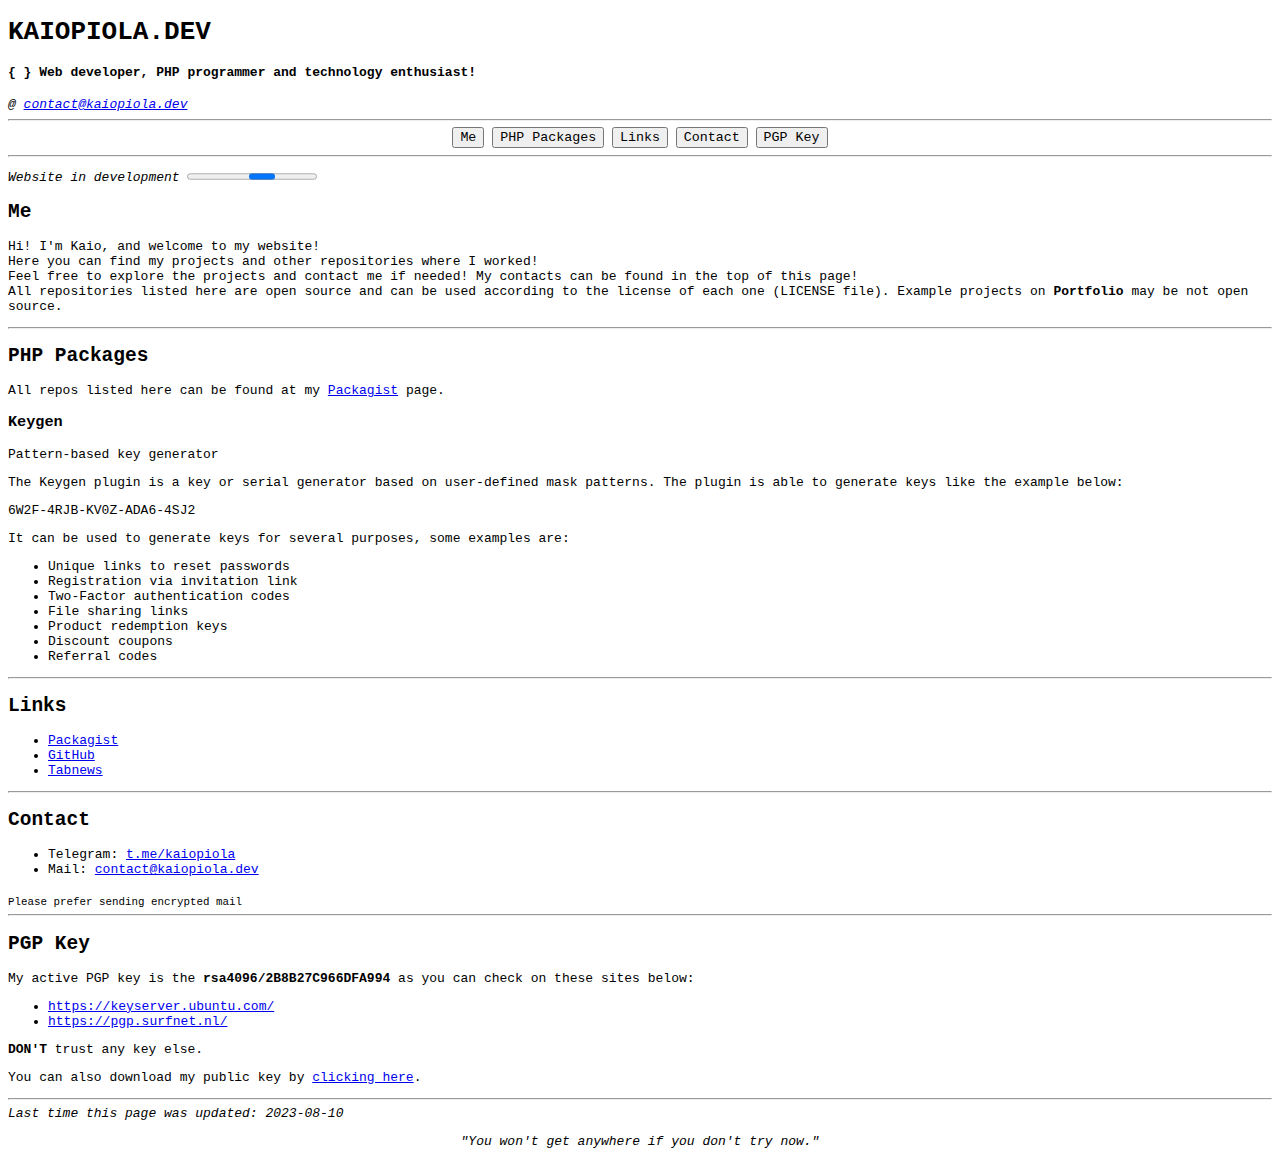
==== index.html @ 8a855de2 "Update index.html" ====
<!DOCTYPE html>
<html lang="en">

<head>
    <meta charset="UTF-8">
    <meta name="viewport" content="width=device-width, initial-scale=1.0">
    <title>KAIOPIOLA.DEV</title>
 
    <!-- Base -->
    <meta name="description" content="Web developer, PHP programmer and technology enthusiast!">
    <meta name="keywords"
        content="kaio, piola, kaio piola, kaiopiola, kaiopiola.dev, backend, back end, back-end, fullstack, web dev, web development, web developer, developer, desenvolvedor web, github, facebook, facebook meta, meta, metaverse">
    <link rel="icon" href="https://kaiopiola.dev/icon_transparente.png" type="image/icon type">
    <meta name="theme-color" content="#000">

    <!-- Facebook -->
    <meta property="og:title" content="Kaio Piola" />
    <meta property="og:type" content="website" />
    <meta property="og:site_name" content="Kaio Piola" />
    <meta property="og:url" content="https://kaiopiola.dev" />
    <meta property="og:image" content="https://kaiopiola.dev/icon_transparente.png" />
    <meta property="og:image:type" content="image/png">
    <meta property="og:description" content="Web developer, PHP programmer and technology enthusiast!" />
    <meta property="og:locale" content="pt_BR" />

    <!-- Twitter -->
    <meta property="twitter:title" content="Kaio Piola" />
    <meta property="twitter:description" content="Web developer, PHP programmer and technology enthusiast!" />
    <meta property="twitter:image" content="https://kaiopiola.dev/icon_transparente.png" />
    <meta property="twitter:url" content="https://kaiopiola.dev" />
    <meta property="twitter:card" content="summary" />

    <!-- Global site tag (gtag.js) - Google Analytics -->
    <script async src="https://www.googletagmanager.com/gtag/js?id=G-KLMCEQC2EH"></script>
</head>

<style>
    * {
        font-family: monospace;
    }
</style>

<body>
    <header>
        <h1>KAIOPIOLA.DEV</h1>
        <h4>{ } Web developer, PHP programmer and technology enthusiast!</h4>
        <address>@ <a href="mailto:contact@kaiopiola.dev">contact@kaiopiola.dev</a></address>
        <hr>

        <center>
            <nav>
                <a href="#me"><button>Me</button></a>
                <a href="#php-packages"><button>PHP Packages</button></a>
                <!-- <a href="#portfolio"><button>Portfolio</button></a> -->
                <a href="#links"><button>Links</button></a>
                <a href="#contact"><button>Contact</button></a>
                <a href="#pgp-key"><button>PGP Key</button></a>
            </nav>
        </center>
    </header>

    <hr>

    <main>
        <p><i>Website in development</i> <progress></progress></p>

        <section id="me">
            <h2>Me</h2>
            <p>
                Hi! I'm Kaio, and welcome to my website!
                <br>
                Here you can find my projects and other repositories where I worked!
                <br>
                Feel free to explore the projects and contact me if needed! My contacts can be found in the top of this
                page!
                <br>
                All repositories listed here are open source and can be used according to the license of each one
                (LICENSE
                file). Example projects on <strong>Portfolio</strong> may be not open source.
            </p>
        </section>

        <hr>

        <section id="php-packages">
            <h2>PHP Packages</h2>
            <p>All repos listed here can be found at my <a target="_blank"
                    href="https://packagist.org/packages/kaiopiola">Packagist</a> page.</p>
            <article>
                <h3>Keygen</h3>
                <p>Pattern-based key generator</p>
                <p>The Keygen plugin is a key or serial generator based on user-defined mask patterns. The plugin is
                    able to
                    generate keys like the example below:</p>
                <code>6W2F-4RJB-KV0Z-ADA6-4SJ2</code>
                <p>It can be used to generate keys for several purposes, some examples are:</p>
                <ul>
                    <li>Unique links to reset passwords</li>
                    <li>Registration via invitation link</li>
                    <li>Two-Factor authentication codes</li>
                    <li>File sharing links</li>
                    <li>Product redemption keys</li>
                    <li>Discount coupons</li>
                    <li>Referral codes</li>
                </ul>
            </article>
        </section>

        <hr>

        <!-- <section id="portfolio">
            <h2>Portfolio</h2>
            <article>
                <h3>Project 1</h3>
                <details>
                    <summary>More details</summary>
                    <p>Lorem ipsum dolor sit amet consectetur, adipisicing elit. Molestias voluptatibus a vitae, illo
                        alias
                        ipsam enim doloremque. Nesciunt sunt ut, possimus soluta repudiandae maiores sed ipsum tempora
                        voluptas dignissimos voluptatibus.</p>
                </details>
            </article>
            <article>
                <h3>Project 2</h3>
                <details>
                    <summary>More details</summary>
                    <p>Lorem ipsum dolor sit amet consectetur, adipisicing elit. Molestias voluptatibus a vitae, illo
                        alias
                        ipsam enim doloremque. Nesciunt sunt ut, possimus soluta repudiandae maiores sed ipsum tempora
                        voluptas dignissimos voluptatibus.</p>
                </details>
            </article>
        </section>

        <hr> -->

        <section id="links">
            <h2>Links</h2>

            <ul>
                <li><a href="https://packagist.org/packages/kaiopiola/" target="_blank">Packagist</a></li>
                <li><a href="https://github.com/kaiopiola/" target="_blank">GitHub</a></li>
                <li><a href="https://www.tabnews.com.br/KaioPiola" target="_blank">Tabnews</a></li>
            </ul>
        </section>

        <hr>

        <section id="contact">
            <h2>Contact</h2>

            <ul>
                <li>Telegram: <a href="https://t.me/kaiopiola" target="_blank">t.me/kaiopiola</a></li>
                <li>Mail: <a href="mailto:contact@kaiopiola.dev">contact@kaiopiola.dev</a></li>
            </ul>

            <sub>Please prefer sending encrypted mail</sub>
        </section>

        <hr>

        <section id="pgp-key">
            <h2>PGP Key</h2>

            <p>My active PGP key is the <b>rsa4096/2B8B27C966DFA994</b> as you can check on these sites below:</p>
            <ul>
                <li><a target="_blank" href="https://keyserver.ubuntu.com/">https://keyserver.ubuntu.com/</a></li>
                <li><a target="_blank" href="https://pgp.surfnet.nl/">https://pgp.surfnet.nl/</a></li>
            </ul>

            <p><b>DON'T</b> trust any key else.</p>
            <p>You can also download my public key by <a href="/rsa-key.txt">clicking here</a>.</p>
        </section>
    </main>

    <hr>

    <footer>
        <cite>Last time this page was updated: <time>2023-08-10</time></cite>
        <center>
            <blockquote>
                <i>"You won't get anywhere if you don't try now."</i>
            </blockquote>
        </center>
    </footer>
</body>

</html>
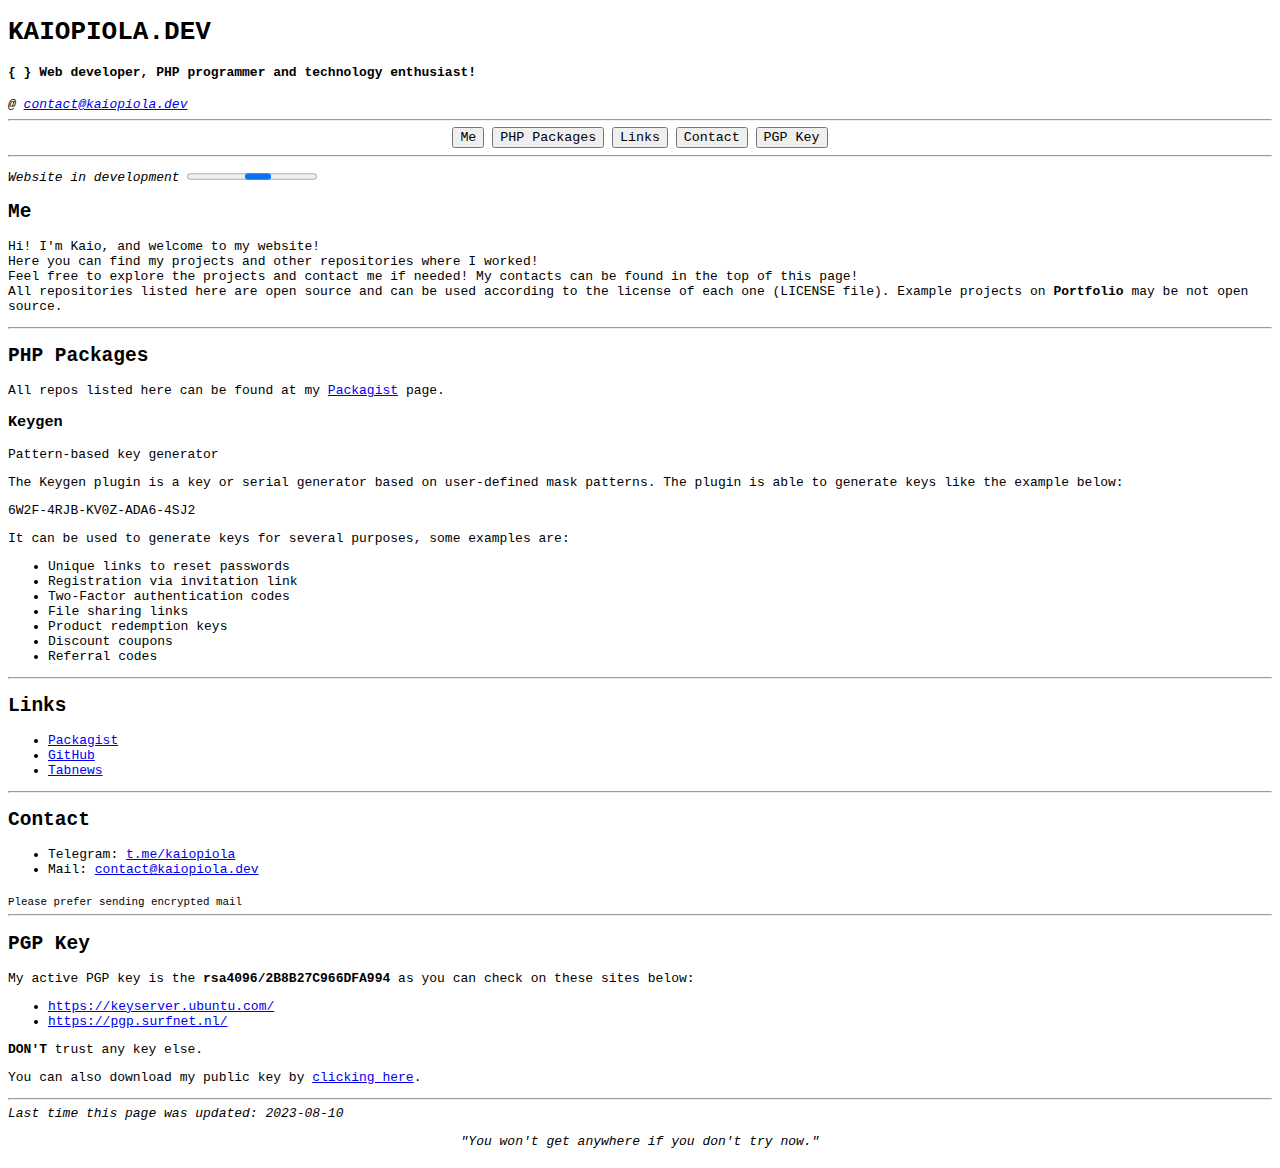
==== commit 0cff560c: "Update index.html" ====
--- a/index.html
+++ b/index.html
@@ -184,5 +184,8 @@
         </center>
     </footer>
 </body>
-
+<script>
+    console.log("I believe in elePHPant supremacy! 🐘");
+    debugger;
+</script>
 </html>
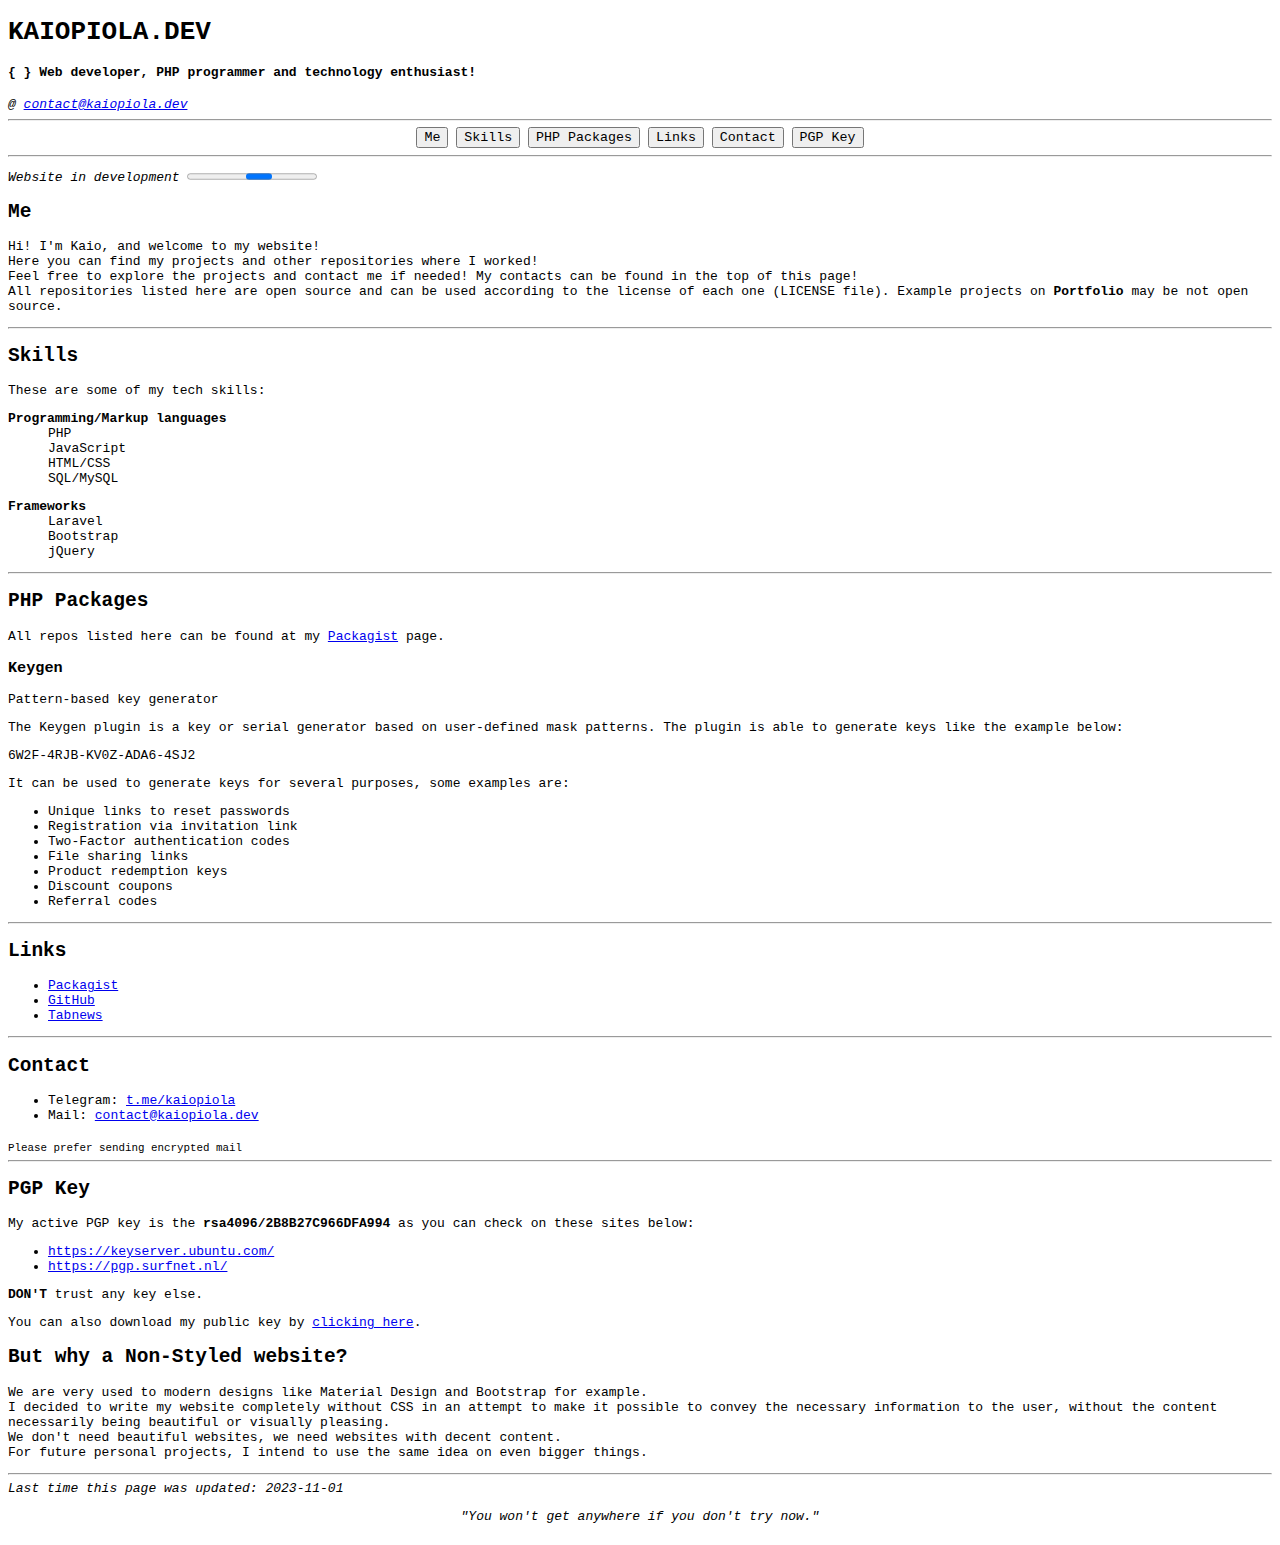
==== commit 526c69ce: "changes" ====
--- a/index.html
+++ b/index.html
@@ -5,12 +5,12 @@
     <meta charset="UTF-8">
     <meta name="viewport" content="width=device-width, initial-scale=1.0">
     <title>KAIOPIOLA.DEV</title>
- 
+
     <!-- Base -->
     <meta name="description" content="Web developer, PHP programmer and technology enthusiast!">
     <meta name="keywords"
         content="kaio, piola, kaio piola, kaiopiola, kaiopiola.dev, backend, back end, back-end, fullstack, web dev, web development, web developer, developer, desenvolvedor web, github, facebook, facebook meta, meta, metaverse">
-    <link rel="icon" href="https://kaiopiola.dev/icon_transparente.png" type="image/icon type">
+    <link rel="icon" href="./favicon.webp" type="image/icon type">
     <meta name="theme-color" content="#000">
 
     <!-- Facebook -->
@@ -18,7 +18,7 @@
     <meta property="og:type" content="website" />
     <meta property="og:site_name" content="Kaio Piola" />
     <meta property="og:url" content="https://kaiopiola.dev" />
-    <meta property="og:image" content="https://kaiopiola.dev/icon_transparente.png" />
+    <meta property="og:image" content="https://kaiopiola.dev/favicon.webp" />
     <meta property="og:image:type" content="image/png">
     <meta property="og:description" content="Web developer, PHP programmer and technology enthusiast!" />
     <meta property="og:locale" content="pt_BR" />
@@ -26,7 +26,7 @@
     <!-- Twitter -->
     <meta property="twitter:title" content="Kaio Piola" />
     <meta property="twitter:description" content="Web developer, PHP programmer and technology enthusiast!" />
-    <meta property="twitter:image" content="https://kaiopiola.dev/icon_transparente.png" />
+    <meta property="twitter:image" content="https://kaiopiola.dev/favicon.webp" />
     <meta property="twitter:url" content="https://kaiopiola.dev" />
     <meta property="twitter:card" content="summary" />
 
@@ -50,6 +50,7 @@
         <center>
             <nav>
                 <a href="#me"><button>Me</button></a>
+                <a href="#skills"><button>Skills</button></a>
                 <a href="#php-packages"><button>PHP Packages</button></a>
                 <!-- <a href="#portfolio"><button>Portfolio</button></a> -->
                 <a href="#links"><button>Links</button></a>
@@ -78,6 +79,30 @@
                 (LICENSE
                 file). Example projects on <strong>Portfolio</strong> may be not open source.
             </p>
+        </section>
+
+        <hr>
+
+        <section id="skills">
+            <h2>Skills</h2>
+            <p>
+                These are some of my tech skills:
+            </p>
+            <dl>
+                <dt>
+                    <b>Programming/Markup languages</b>
+                </dt>
+                <dd>PHP</dd>
+                <dd>JavaScript</dd>
+                <dd>HTML/CSS</dd>
+                <dd>SQL/MySQL</dd>
+            </dl>
+            <dl>
+                <dt><b>Frameworks</b></dt>
+                <dd>Laravel</dd>
+                <dd>Bootstrap</dd>
+                <dd>jQuery</dd>
+            </dl>
         </section>
 
         <hr>
@@ -171,12 +196,26 @@
             <p><b>DON'T</b> trust any key else.</p>
             <p>You can also download my public key by <a href="/rsa-key.txt">clicking here</a>.</p>
         </section>
+
+        <section id="why">
+            <h2>But why a Non-Styled website?</h2>
+            <p>
+                We are very used to modern designs like Material Design and Bootstrap for example.
+                <br>
+                I decided to write my website completely without CSS in an attempt to make it possible to convey the
+                necessary information to the user, without the content necessarily being beautiful or visually pleasing.
+                <br>
+                We don't need beautiful websites, we need websites with decent content.
+                <br>
+                For future personal projects, I intend to use the same idea on even bigger things.
+            </p>
+        </section>
     </main>
 
     <hr>
 
     <footer>
-        <cite>Last time this page was updated: <time>2023-08-10</time></cite>
+        <cite>Last time this page was updated: <time>2023-11-01</time></cite>
         <center>
             <blockquote>
                 <i>"You won't get anywhere if you don't try now."</i>
@@ -184,8 +223,10 @@
         </center>
     </footer>
 </body>
+
 <script>
-    console.log("I believe in elePHPant supremacy! 🐘");
+    console.info("I believe in elePHPant supremacy! 🐘");
     debugger;
 </script>
-</html>
+
+</html>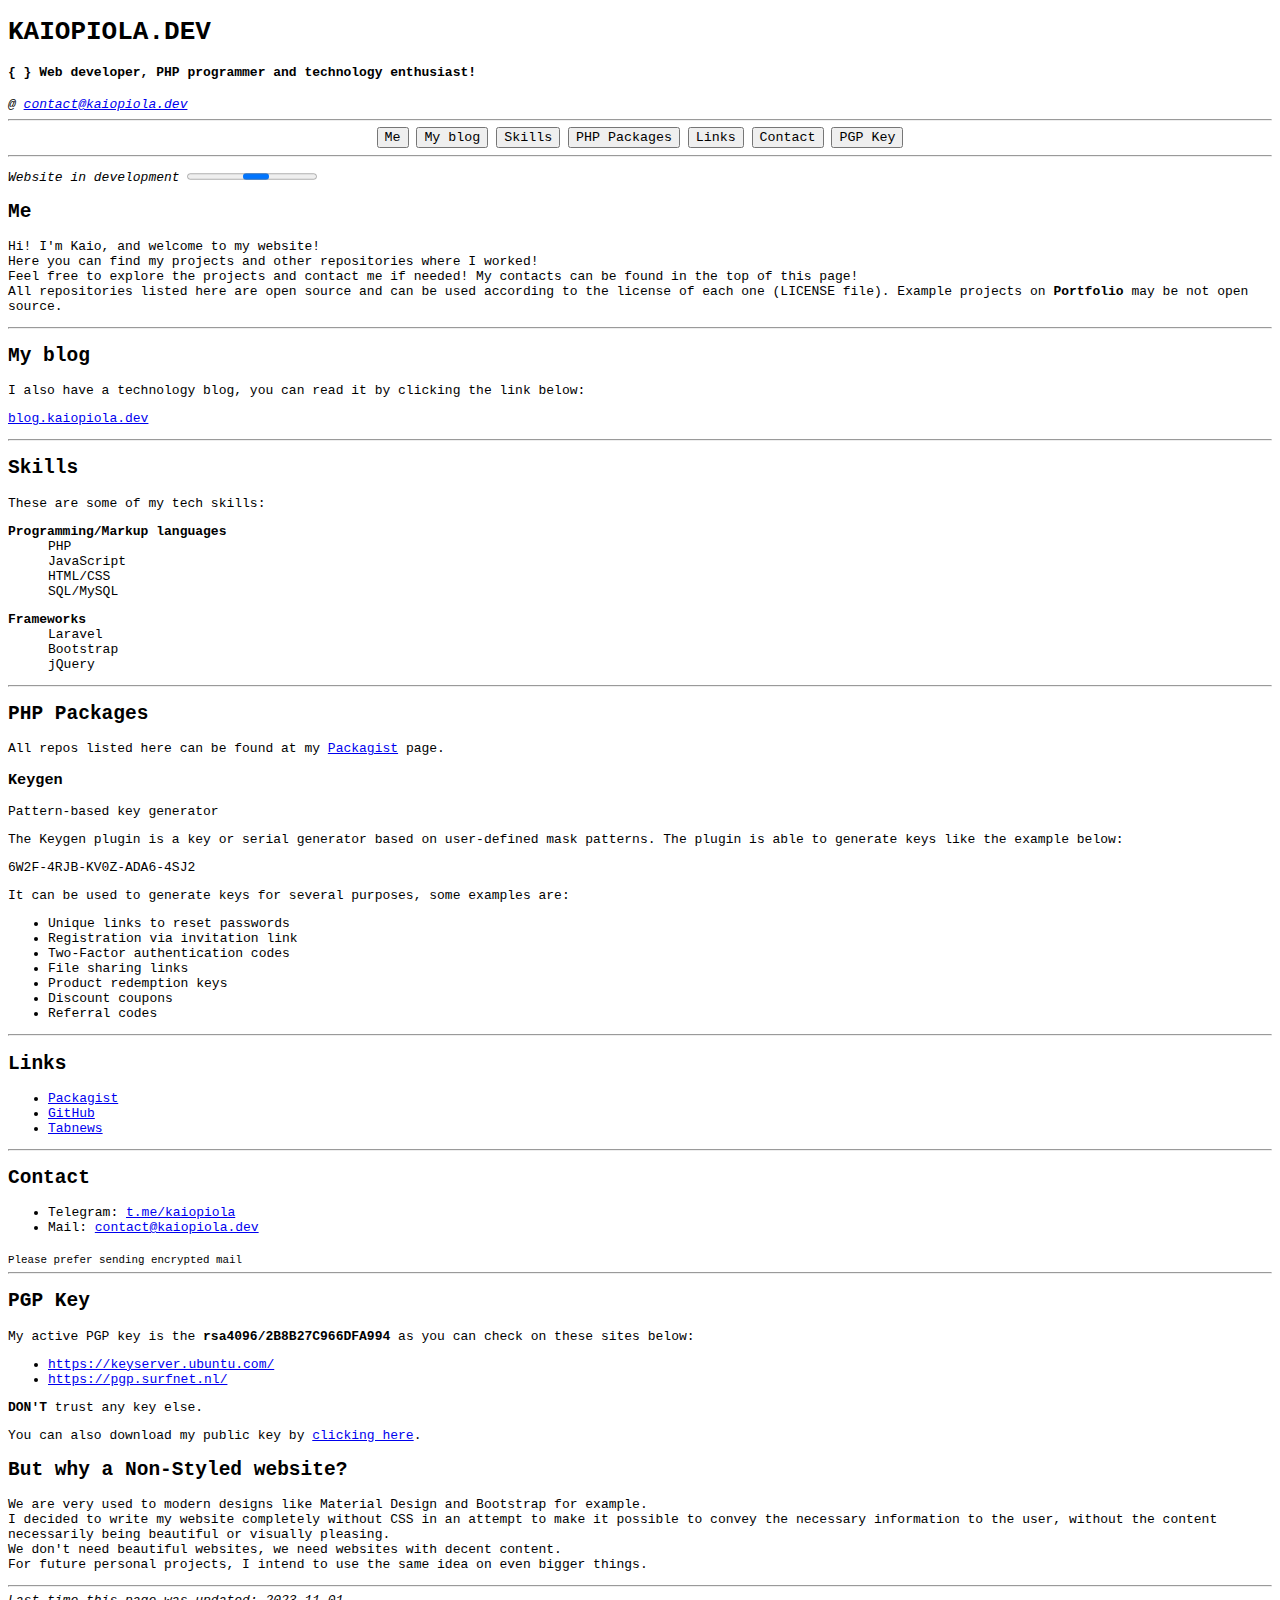
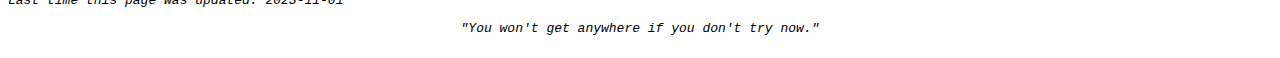
==== commit 3eb274bf: "my blog" ====
--- a/index.html
+++ b/index.html
@@ -50,6 +50,7 @@
         <center>
             <nav>
                 <a href="#me"><button>Me</button></a>
+                <a href="#blog"><button>My blog</button></a>
                 <a href="#skills"><button>Skills</button></a>
                 <a href="#php-packages"><button>PHP Packages</button></a>
                 <!-- <a href="#portfolio"><button>Portfolio</button></a> -->
@@ -79,6 +80,14 @@
                 (LICENSE
                 file). Example projects on <strong>Portfolio</strong> may be not open source.
             </p>
+        </section>
+
+        <hr>
+
+        <section id="blog">
+            <h2>My blog</h2>
+            <p>I also have a technology blog, you can read it by clicking the link below:</p>
+            <p><a href="https://blog.kaiopiola.dev/" target="_blank">blog.kaiopiola.dev</a></p>
         </section>
 
         <hr>
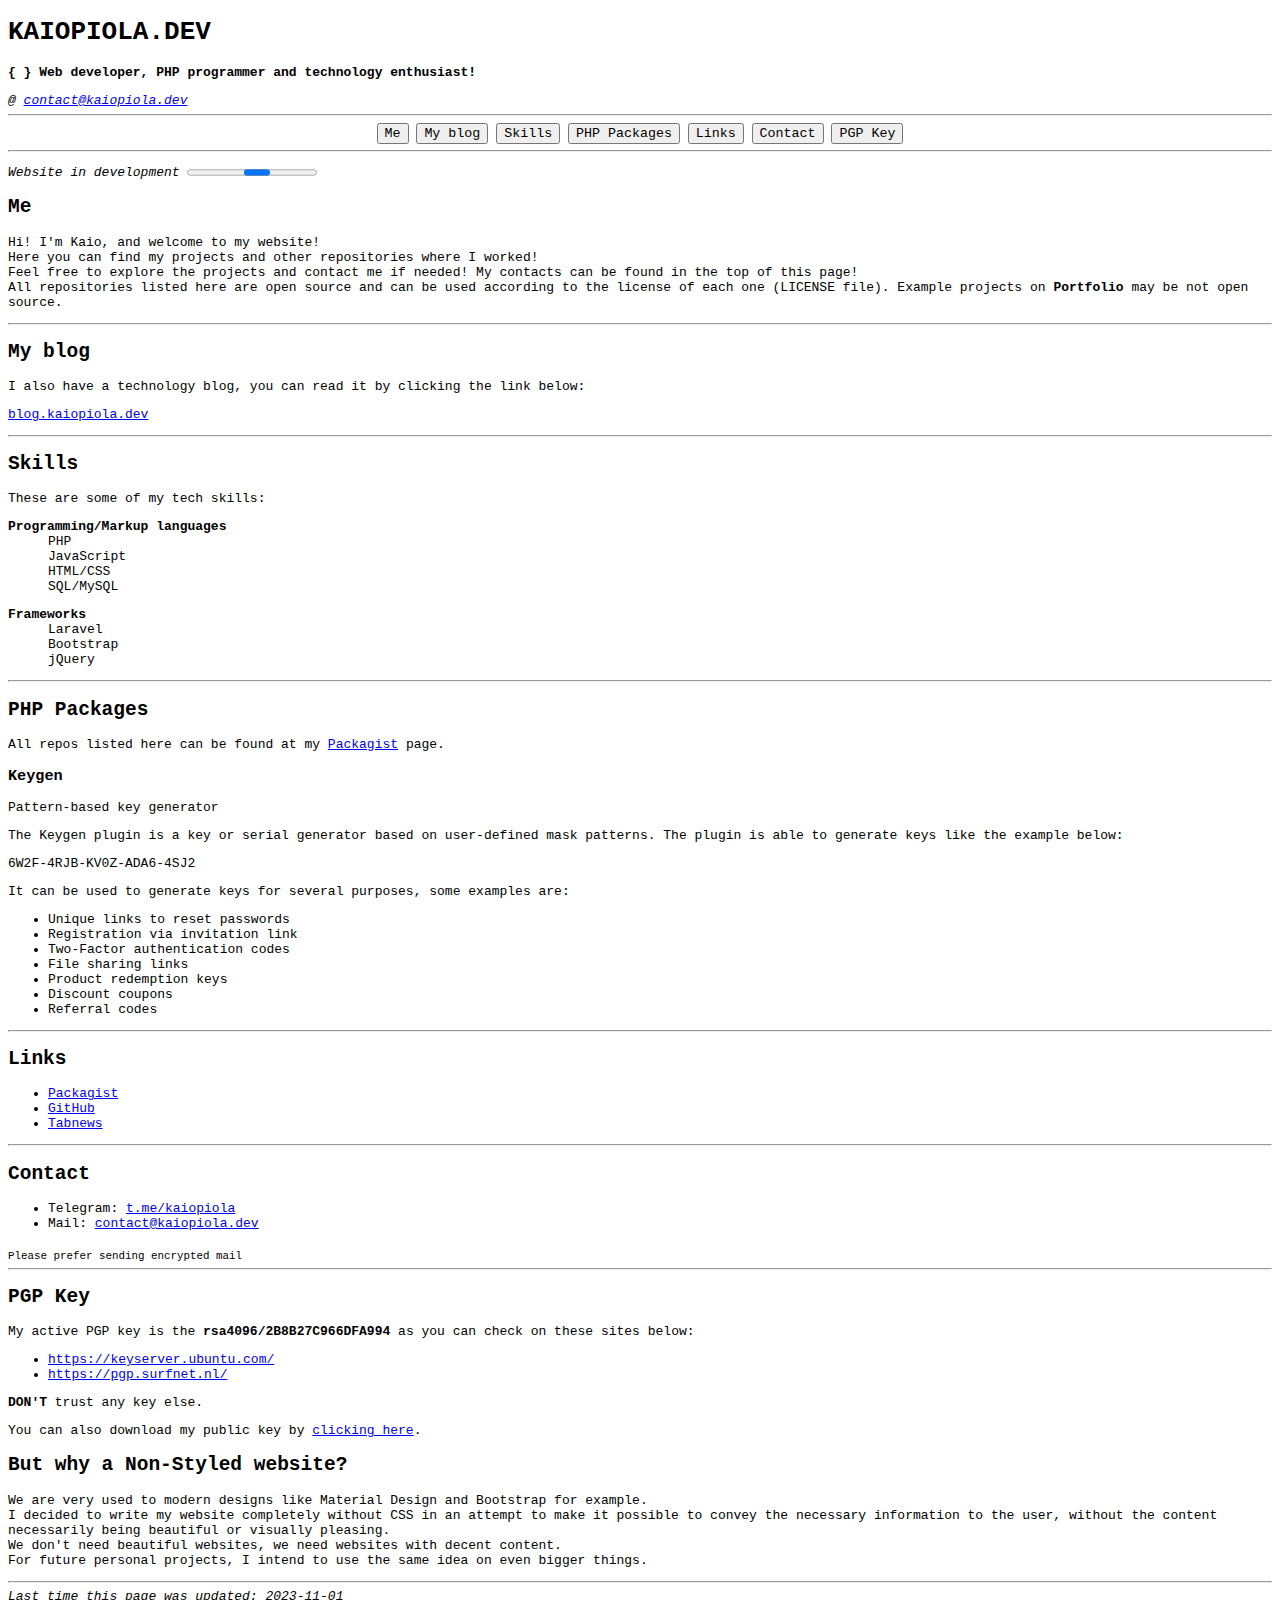
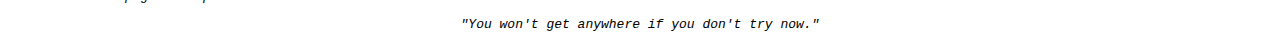
==== commit 81415184: "Update index.html" ====
--- a/index.html
+++ b/index.html
@@ -29,9 +29,6 @@
     <meta property="twitter:image" content="https://kaiopiola.dev/favicon.webp" />
     <meta property="twitter:url" content="https://kaiopiola.dev" />
     <meta property="twitter:card" content="summary" />
-
-    <!-- Global site tag (gtag.js) - Google Analytics -->
-    <script async src="https://www.googletagmanager.com/gtag/js?id=G-KLMCEQC2EH"></script>
 </head>
 
 <style>
@@ -43,7 +40,7 @@
 <body>
     <header>
         <h1>KAIOPIOLA.DEV</h1>
-        <h4>{ } Web developer, PHP programmer and technology enthusiast!</h4>
+        <p><b>{ } Web developer, PHP programmer and technology enthusiast!</b></p>
         <address>@ <a href="mailto:contact@kaiopiola.dev">contact@kaiopiola.dev</a></address>
         <hr>
 
@@ -238,4 +235,4 @@
     debugger;
 </script>
 
-</html>+</html>
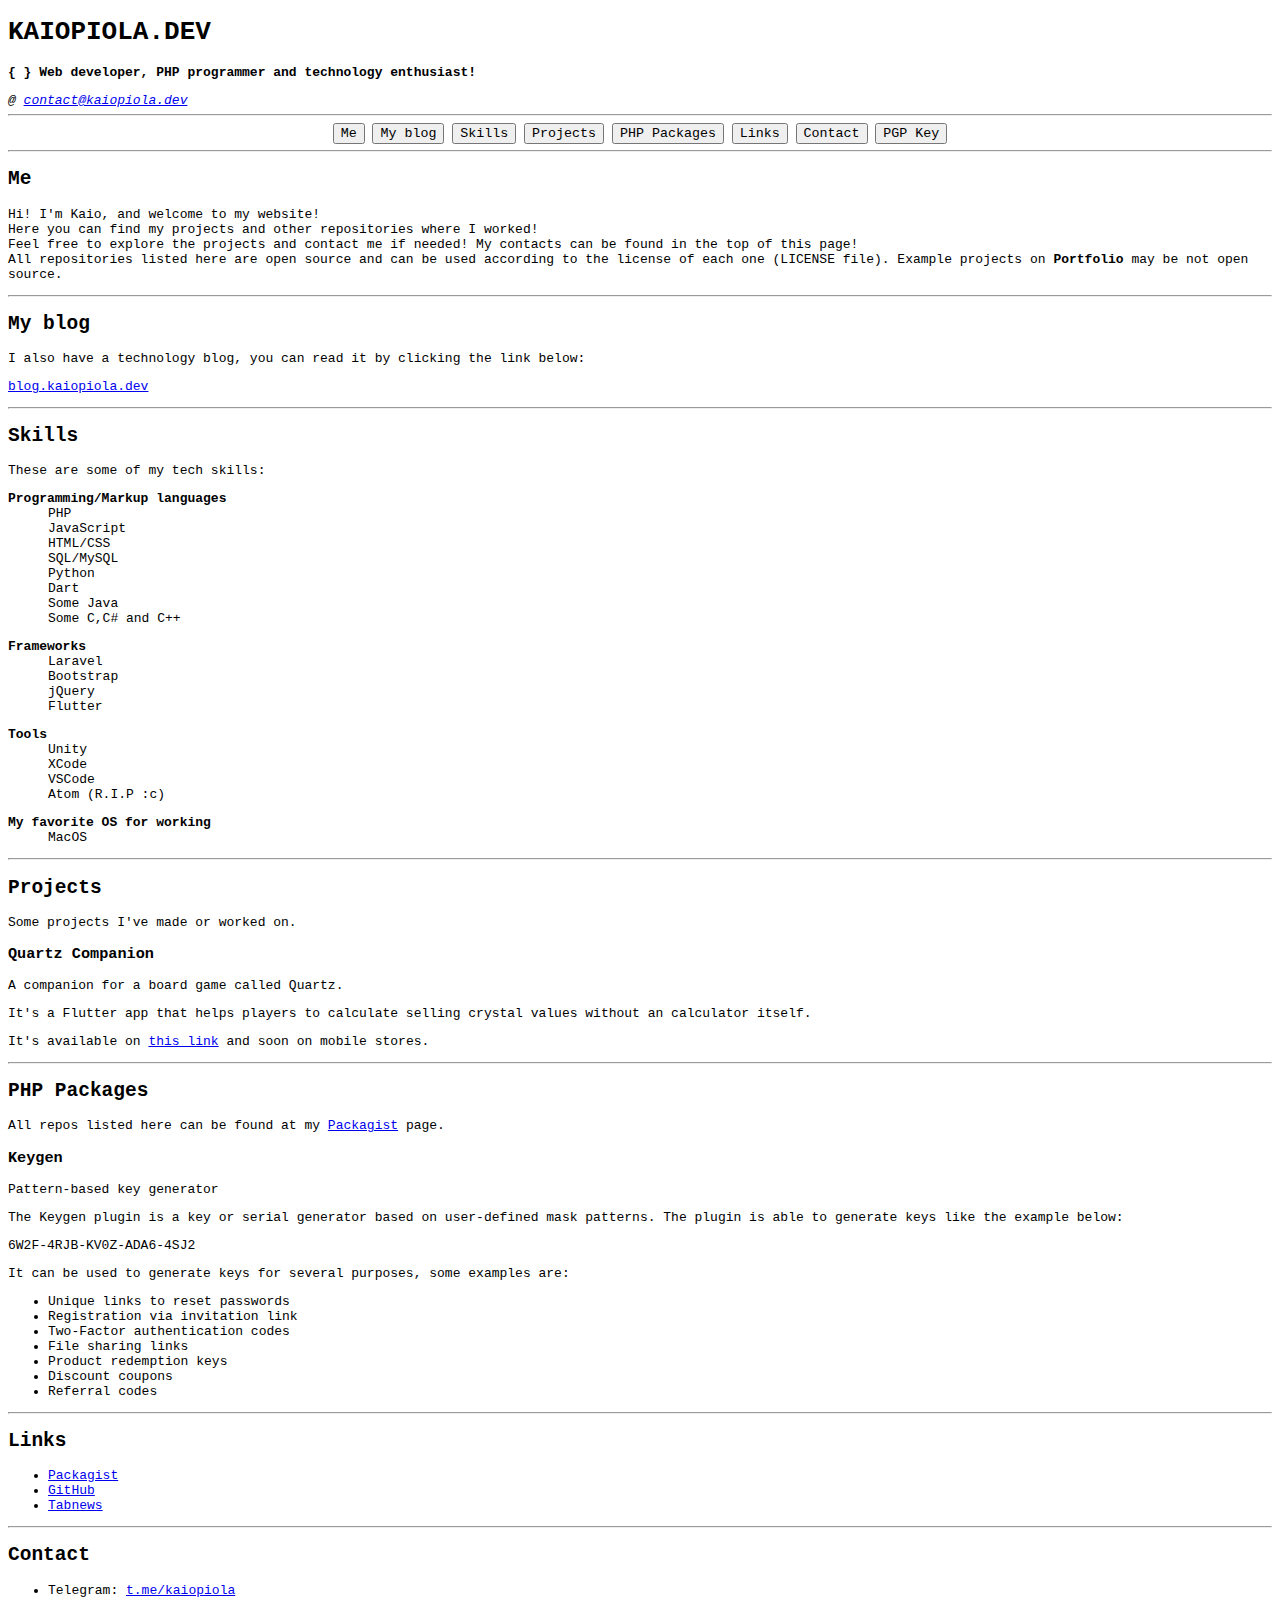
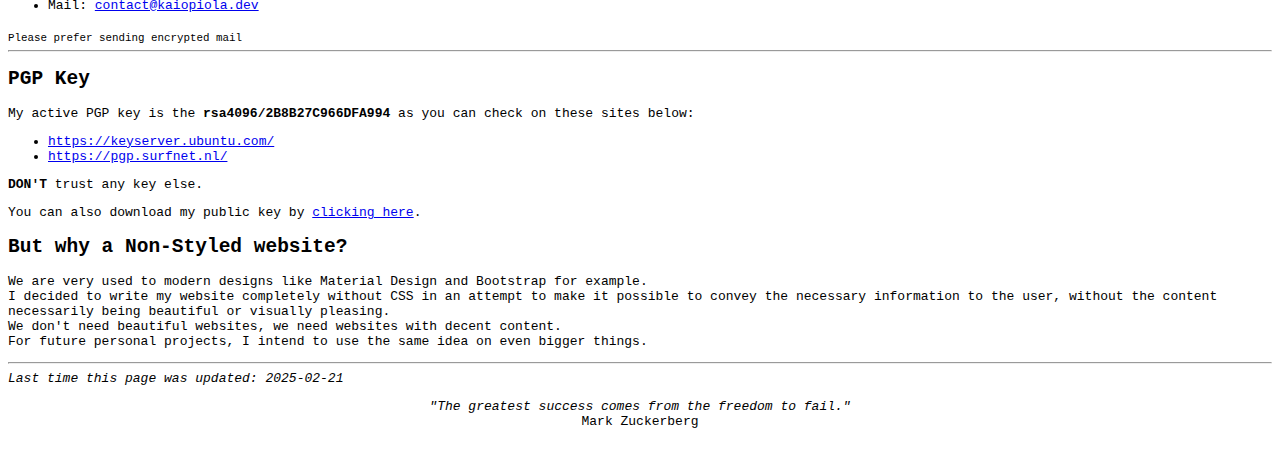
==== commit e557deb1: "Update index.html" ====
--- a/index.html
+++ b/index.html
@@ -5,11 +5,12 @@
     <meta charset="UTF-8">
     <meta name="viewport" content="width=device-width, initial-scale=1.0">
     <title>KAIOPIOLA.DEV</title>
+    <link rel="manifest" href="manifest.json" />
 
     <!-- Base -->
     <meta name="description" content="Web developer, PHP programmer and technology enthusiast!">
     <meta name="keywords"
-        content="kaio, piola, kaio piola, kaiopiola, kaiopiola.dev, backend, back end, back-end, fullstack, web dev, web development, web developer, developer, desenvolvedor web, github, facebook, facebook meta, meta, metaverse">
+        content="kaio, piola, kaio piola, kaiopiola, kaiopiola.dev, backend, back end, back-end, fullstack, web dev, web development, web developer, developer, desenvolvedor web, github, facebook, facebook meta, meta, metaverse, ai, artificial intelligence, inteligência artificial, php, laravel, javascript, js, html, css, mysql, python">
     <link rel="icon" href="./favicon.webp" type="image/icon type">
     <meta name="theme-color" content="#000">
 
@@ -49,6 +50,7 @@
                 <a href="#me"><button>Me</button></a>
                 <a href="#blog"><button>My blog</button></a>
                 <a href="#skills"><button>Skills</button></a>
+                <a href="#projects"><button>Projects</button></a>
                 <a href="#php-packages"><button>PHP Packages</button></a>
                 <!-- <a href="#portfolio"><button>Portfolio</button></a> -->
                 <a href="#links"><button>Links</button></a>
@@ -61,7 +63,7 @@
     <hr>
 
     <main>
-        <p><i>Website in development</i> <progress></progress></p>
+        <!-- <p><i>Website in development</i> <progress></progress></p> -->
 
         <section id="me">
             <h2>Me</h2>
@@ -102,14 +104,44 @@
                 <dd>JavaScript</dd>
                 <dd>HTML/CSS</dd>
                 <dd>SQL/MySQL</dd>
+                <dd>Python</dd>
+                <dd>Dart</dd>
+                <dd>Some Java</dd>
+                <dd>Some C,C# and C++</dd>
             </dl>
             <dl>
                 <dt><b>Frameworks</b></dt>
                 <dd>Laravel</dd>
                 <dd>Bootstrap</dd>
                 <dd>jQuery</dd>
-            </dl>
-        </section>
+                <dd>Flutter</dd>
+            </dl>
+            <dl>
+                <dt><b>Tools</b></dt>
+                <dd>Unity</dd>
+                <dd>XCode</dd>
+                <dd>VSCode</dd>
+                <dd>Atom (R.I.P :c)</dd>
+            </dl>
+            <dl>
+                <dt><b>My favorite OS for working</b></dt>
+                <dd>MacOS</dd>
+            </dl>
+        </section>
+
+        <hr>
+
+        <div id="projects">
+            <h2>Projects</h2>
+            <p>Some projects I've made or worked on.</p>
+
+            <article>
+                <h3>Quartz Companion</h3>
+                <p>A companion for a board game called Quartz.</p>
+                <p>It's a Flutter app that helps players to calculate selling crystal values without an calculator itself.</p>
+                <p>It's available on <a target="_blank" href="https://kaiopiola.dev/quartzcompanion">this link</a> and soon on mobile stores.</p>
+            </article>
+        </div>
 
         <hr>
 
@@ -221,17 +253,22 @@
     <hr>
 
     <footer>
-        <cite>Last time this page was updated: <time>2023-11-01</time></cite>
+        <cite>Last time this page was updated: <time>2025-02-21</time></cite>
         <center>
             <blockquote>
-                <i>"You won't get anywhere if you don't try now."</i>
+                <!-- <i>"You won't get anywhere if you don't try now."</i> -->
+                 <!-- <br>
+                 <span>Myself</span> -->
+                <i>"The greatest success comes from the freedom to fail."</i>
+                <br>
+                <span>Mark Zuckerberg</span>
             </blockquote>
         </center>
     </footer>
 </body>
 
 <script>
-    console.info("I believe in elePHPant supremacy! 🐘");
+    console.info('"We`re here to put a dent in the universe. Otherwise why else even be here?"\nSteve Jobs');
     debugger;
 </script>
 
